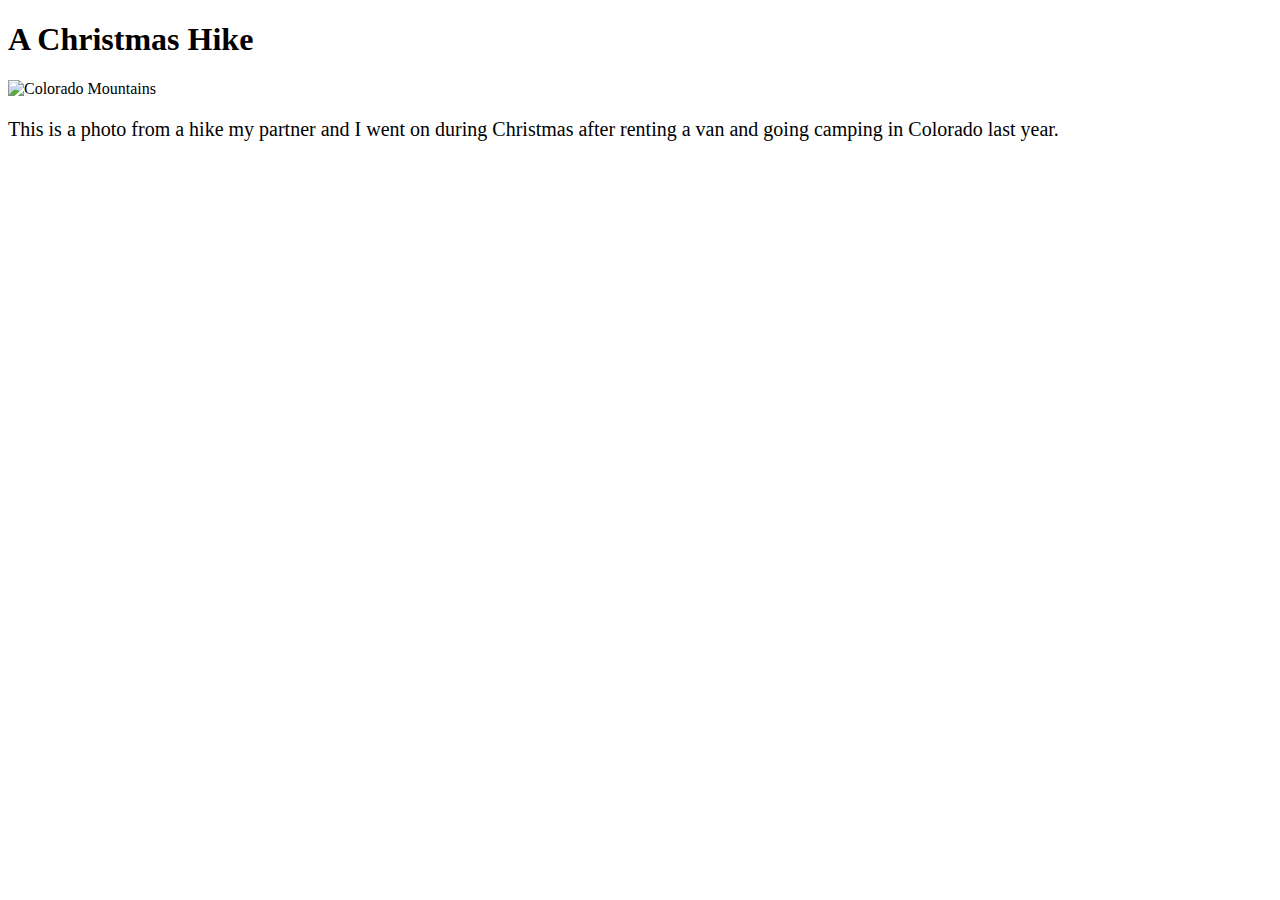
==== homework/01-10/index.html @ 16f495b3 "01/10 Homework" ====
<!DOCTYPE html>
<html>
    <head>
        <meta charset="UTF-8" />
        <title>01/10 Homework</title>
    </head>
<body>
    <h1>A Christmas Hike</h1>
    <img src="https://drive.google.com/uc?export=view&id=1mcRbIagGJhYNIQWCan66OXmjYHXCDcV3" alt="Colorado Mountains" 
         width="600" height="auto"/>
    <p style="font-size:20px;">This is a photo from a hike my partner and I went on during Christmas after renting a van and going camping in Colorado last year.</p>
</body>
</html>
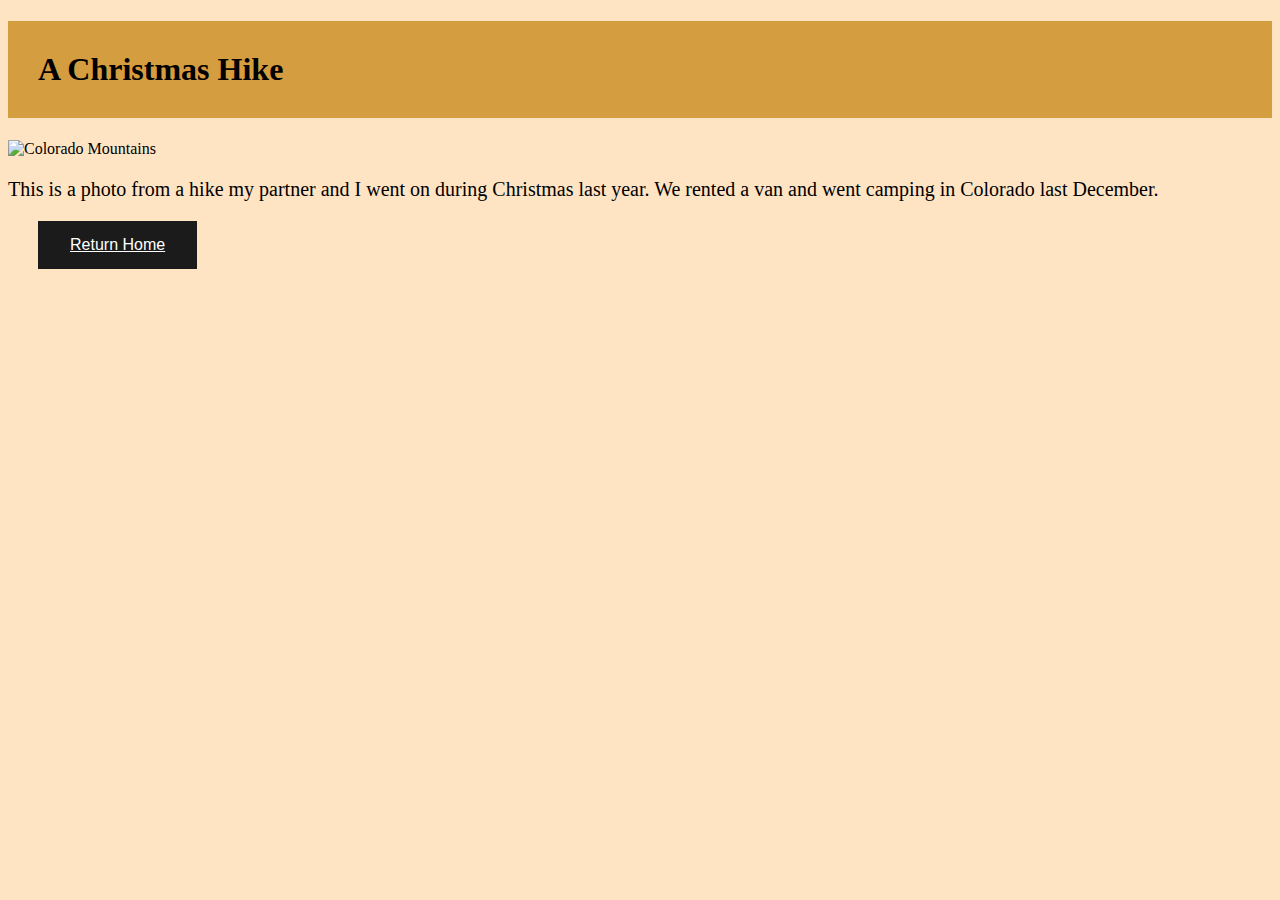
==== commit 15e651c3: "Homework 01-17" ====
--- a/homework/01-10/index.html
+++ b/homework/01-10/index.html
@@ -2,12 +2,15 @@
 <html>
     <head>
         <meta charset="UTF-8" />
-        <title>01/10 Homework</title>
+        <title>Homework 01-10</title>
+        <link rel="stylesheet" type="text/css" href="../../style.css" />
     </head>
-<body>
-    <h1>A Christmas Hike</h1>
-    <img src="https://drive.google.com/uc?export=view&id=1mcRbIagGJhYNIQWCan66OXmjYHXCDcV3" alt="Colorado Mountains" 
+    <body class="page">
+        <h1 class="subhead">A Christmas Hike</h1>
+        <img src="https://drive.google.com/uc?export=view&id=1mcRbIagGJhYNIQWCan66OXmjYHXCDcV3" alt="Colorado Mountains" 
          width="600" height="auto"/>
-    <p style="font-size:20px;">This is a photo from a hike my partner and I went on during Christmas after renting a van and going camping in Colorado last year.</p>
-</body>
+         <p style="font-size:20px;">This is a photo from a hike my partner and I went on during Christmas last year. 
+            We rented a van and went camping in Colorado last December.</p>
+            <button class="button"><a href="../../index.html">Return Home</a></button>
+    </body>
 </html>--- a/style.css
+++ b/style.css
@@ -0,0 +1,22 @@
+#header {font-size: 30; background-color: rgb(107, 126, 75); color: white; padding: 30px}
+
+.subhead {font-size: 30; color: rgb(0, 0, 0); padding: 30px; background-color: rgb(212, 157, 63);}
+
+.page {background-color: bisque;}
+
+.button {
+    background-color: #1b1b1b; /* Green */
+    border: none;
+    color: white;
+    padding: 15px 32px;
+    text-align: center;
+    text-decoration: none;
+    display: inline-block;
+    font-size: 16px;
+    margin: 0px 30px;
+    cursor: pointer;
+    }
+
+.a:link, a:visited, a:hover, a:active, a {color: white; font-size: 16px;}
+
+.p {font-size: 20px; font-weight: bold; padding: 30px;}